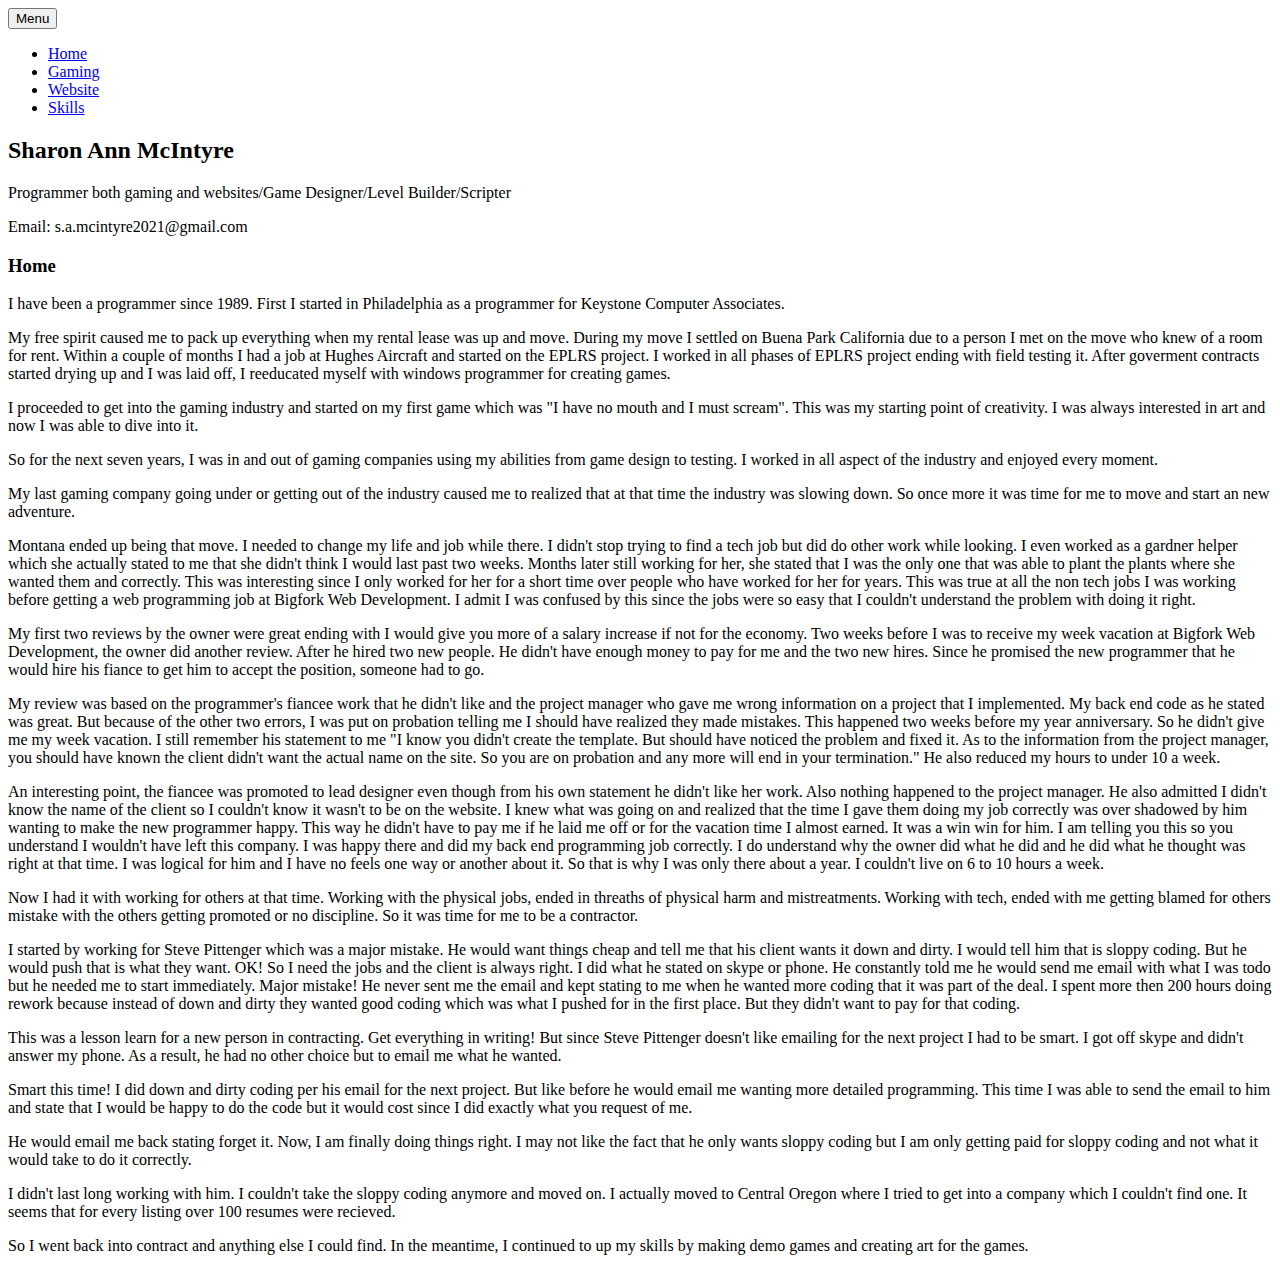
==== index.html @ 0d3232e1 "Update index.html" ====
<!DOCTYPE HTML>
<html>
	<head>
		<title>Sharon Ann McIntyre</title>
		<meta charset="utf-8" />
  <meta name="viewport" content="width=device-width, initial-scale=1">
  <!-- Vendor CSS Files -->
  <link href="assets/vendor/bootstrap/css/bootstrap.min.css" rel="stylesheet">
  <link href="assets/vendor/icofont/icofont.min.css" rel="stylesheet">
  <link href="assets/vendor/boxicons/css/boxicons.min.css" rel="stylesheet">
  <link href="assets/vendor/venobox/venobox.css" rel="stylesheet">
  <link href="assets/vendor/owl.carousel/assets/owl.carousel.min.css" rel="stylesheet">
  <link href="assets/vendor/aos/aos.css" rel="stylesheet">
  <!-- My css -->
  <link rel="stylesheet" href="assets/css/style.css">

</head>
<body>

	<body class="is-preload">

		<!-- Page Wrapper -->
			<div>
				<div id="myHeader">
				<!-- Menu -->
					  <div class="dropdown">
						<button class="btn btn-primary dropdown-toggle" type="button" data-toggle="dropdown">Menu
						<span class="caret"></span></button>
							<ul class="dropdown-menu">
								<li><a href="index.html">Home</a></li>
								<li><a href="gaming.html">Gaming</a></li>
								<li><a href="websites.html">Website</a></li>
								<li><a href="myskills.html">Skills</a></li>
							</ul>
						</div>

				<!-- Banner -->
					<section id="banner">
						<div class="inner">
							<h2>Sharon Ann McIntyre</h2>
							<p>Programmer both gaming and websites/Game Designer/Level Builder/Scripter</p>
							<p>Email: s.a.mcintyre2021@gmail.com</p>
					</section>
				</div>
				
				<!-- Wrapper -->
					<section id="wrapper">
								<div class="inner">
									<div class="container">
										<h3 class="major">Home</h3>
										<p>I have been a programmer since 1989.  First I started in Philadelphia as a programmer for Keystone Computer Associates.</p>
										<p>My free spirit caused me to pack up everything when my rental lease was up and move.  During my move I settled on Buena Park California due to a person I met on the move who knew of a room for rent.  Within a couple of months I had a job at Hughes Aircraft and started on the EPLRS project.  I worked in all phases of EPLRS project ending with field testing it.  After goverment contracts started drying up and I was laid off, I reeducated myself with windows programmer for creating games.  </p>
										<p>I proceeded to get into the gaming industry and started on my first game which was "I have no mouth and I must scream".  This was my starting point of creativity.  I was always interested in art and now I was able to dive into it.  </p>
										<p>So for the next seven years, I was in and out of gaming companies using my abilities from game design to testing.  I worked in all aspect of the industry and enjoyed every moment.</p>
										<p>My last gaming company going under or getting out of the industry caused me to realized that at that time the industry was slowing down.  So once more it was time for me to move and start an new adventure.</p>
										<p>Montana ended up being that move.  I needed to change my life and job while there.  I didn't stop trying to find a tech job but did do other work while looking.  I even worked as a gardner helper which she actually stated to me that she didn't think I would last past two weeks.  Months later still working for her, she stated that I was the only one that was able to plant the plants where she wanted them and correctly.  This was interesting since I only worked for her for a short time over people who have worked for her for years.

This was true at all the non tech jobs I was working before getting a web programming job at Bigfork Web Development.  I admit I was confused by this since the jobs were so easy that I couldn't understand the problem with doing it right.
</p>
										<p>My first two reviews by the owner were great ending with I would give you more of a salary increase if not for the economy.  Two weeks before I was to receive my week vacation at Bigfork Web Development, the owner did another review.
										After he hired two new people.  He didn't have enough money to pay for me and the two new hires.  Since he promised the new programmer that he would hire his fiance to get him to accept the position, someone had to go.</p>
										<p>My review was based on the programmer's fiancee work that he didn't like and the project manager who gave me wrong information on a project that I implemented.  My back end code as he stated was great.  But because of the other two errors, I was put on probation telling me I should have realized they made mistakes.
										This happened two weeks before my year anniversary.  So he didn't give me my week vacation.  I still remember his statement to me "I know you didn't create the template.  But should have noticed the problem and fixed it.  As to the information from the project manager, you should have known the client didn't want the actual name on the site.  So you are on probation and any more will end in your termination."  He also reduced my hours to under 10 a week.</p>
										<p>An interesting point, the fiancee was promoted to lead designer even though from his own statement he didn't like her work.  Also nothing happened to the project manager.  He also admitted I didn't know the name of the client so I couldn't know it wasn't to be on the website.  
										I knew what was going on and realized that the time I gave them doing my job correctly was over shadowed by him wanting to make the new programmer happy.  
										This way he didn't have to pay me if he laid me off or for the vacation time I almost earned.  It was a win win for him.  I am telling you this so you understand I wouldn't have left this company.  I was happy there and did my back end programming job correctly.
										I do understand why the owner did what he did and he did what he thought was right at that time.  I was logical for him and I have no feels one way or another about it.  So that is why I was only there about a year.  I couldn't live on 6 to 10 hours a week.</p>
										<p>Now I had it with working for others at that time.  Working with the physical jobs, ended in threaths of physical harm and mistreatments.  Working with tech, ended with me getting blamed for others mistake with the others getting promoted or no discipline.  So it was time for me to be a contractor. </p>
										<p>I started by working for Steve Pittenger which was a major mistake.  He would want things cheap and tell me that his client wants it down and dirty.  I would tell him that is sloppy coding.  But he would push that is what they want.  OK!  So I need the jobs and the client is always right.  I did what he stated on skype or phone.
										  He constantly told me he would send me email with what I was todo but he needed me to start immediately.  Major mistake!  He never sent me the email and kept stating to me when he wanted more coding that it was part of the deal.  I spent more then 200 hours doing rework because instead of down and dirty they wanted good coding which was what I pushed for in the first place.  But they didn't want to pay for that coding.</p>
										<p>This was a lesson learn for a new person in contracting.  Get everything in writing!  But since Steve Pittenger doesn't like emailing for the next project I had to be smart.  I got off skype and didn't answer my phone.  As a result, he had no other choice but to email me what he wanted.</p>
										<p>Smart this time!  I did down and dirty coding per his email for the next project.  But like before he would email me wanting more detailed programming.  This time I was able to send the email to him and state that I would be happy to do the code but it would cost since I did exactly what you request of me.</p>
										<p>He would email me back stating forget it.  Now, I am finally doing things right.  I may not like the fact that he only wants sloppy coding but I am only getting paid for sloppy coding and not what it would take to do it correctly.</p>
										<p>I didn't last long working with him.  I couldn't take the sloppy coding anymore and moved on.  I actually moved to Central Oregon where I tried to get into a company which I couldn't find one.  It seems that for every listing over 100 resumes were recieved.</p>
										<p>So I went back into contract and anything else I could find.  In the meantime, I continued to up my skills by making demo games and creating art for the games.</p>
									</div>
								</div>
			</section>

				<!-- Footer -->
					<section id="footer">
					</section>

			</div>

  <!-- Vendor JS Files -->
  <script src="assets/vendor/jquery/jquery.min.js"></script>
  <script src="assets/vendor/bootstrap/js/bootstrap.bundle.min.js"></script>
  <script src="assets/vendor/jquery.easing/jquery.easing.min.js"></script>
  <script src="assets/vendor/waypoints/jquery.waypoints.min.js"></script>
  <script src="assets/vendor/counterup/counterup.min.js"></script>
  <script src="assets/vendor/isotope-layout/isotope.pkgd.min.js"></script>
  <script src="assets/vendor/venobox/venobox.min.js"></script>
  <!-- <script src="assets/vendor/owl.carousel/owl.carousel.min.js"></script> -->
  <!-- <script src="assets/vendor/typed.js/typed.min.js"></script> -->
  <script src="assets/vendor/aos/aos.js"></script>

  <!-- Template Main JS File -->
  <script src="assets/js/main.js"></script>
			
	</body>
</html>
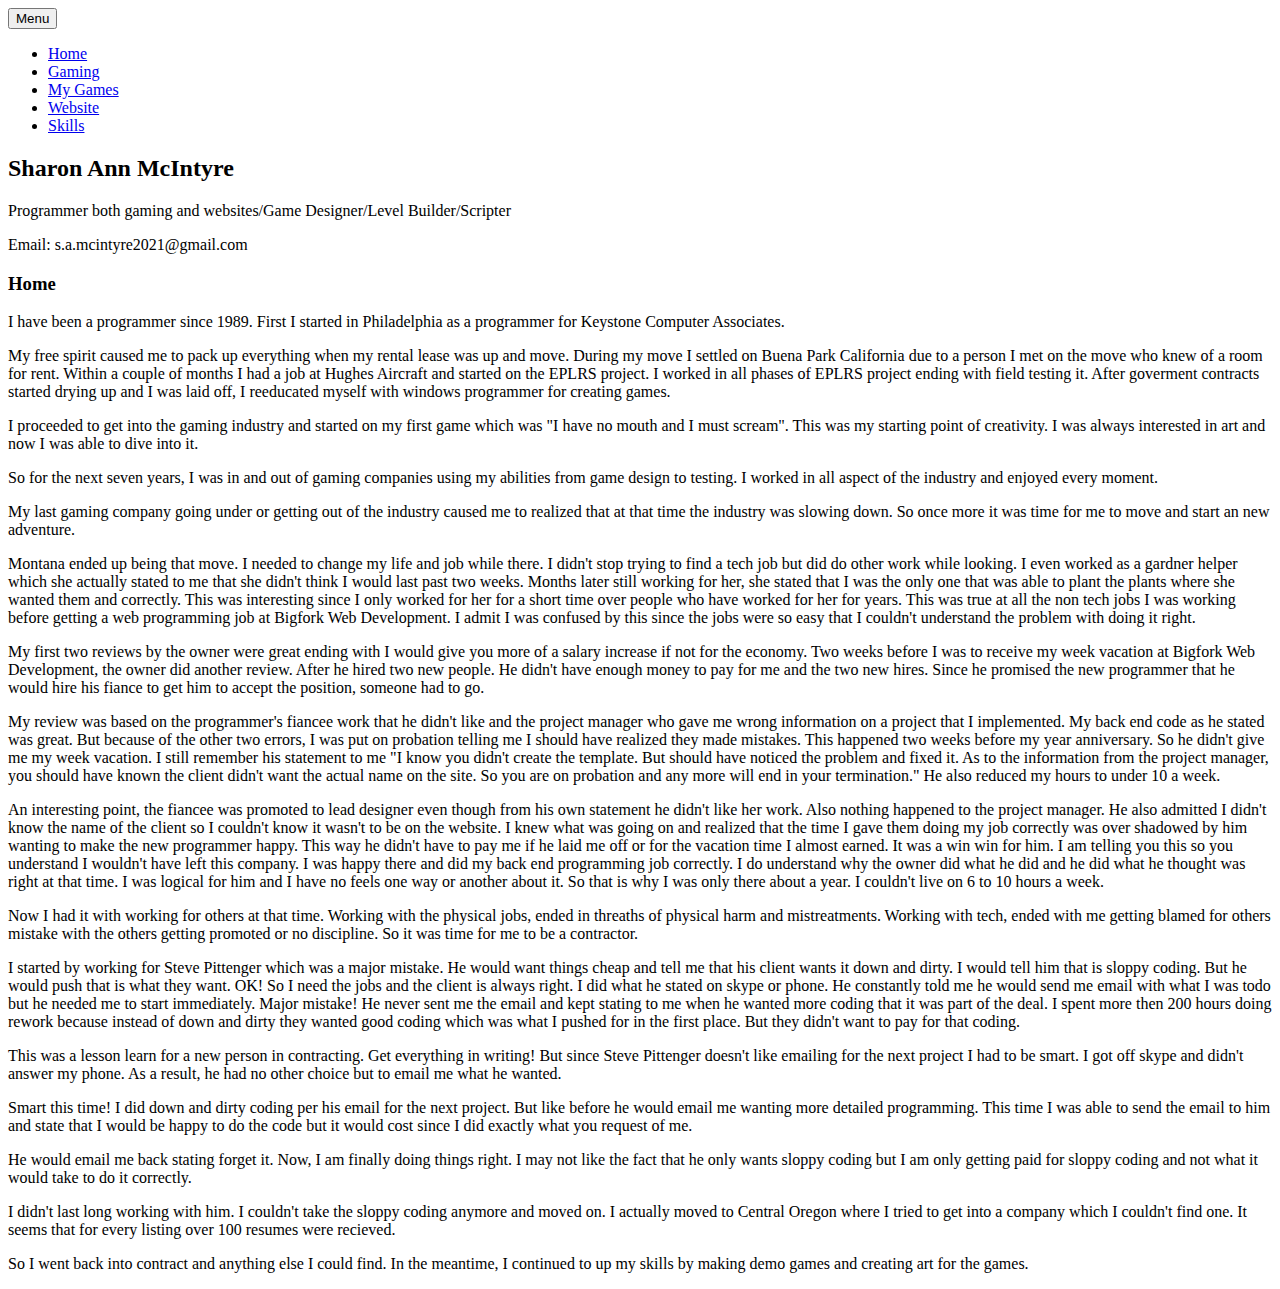
==== commit 5ddaadb0: "Update index.html" ====
--- a/index.html
+++ b/index.html
@@ -29,6 +29,7 @@
 							<ul class="dropdown-menu">
 								<li><a href="index.html">Home</a></li>
 								<li><a href="gaming.html">Gaming</a></li>
+								<li><a href="mygames.html">My Games</a></li>
 								<li><a href="websites.html">Website</a></li>
 								<li><a href="myskills.html">Skills</a></li>
 							</ul>
